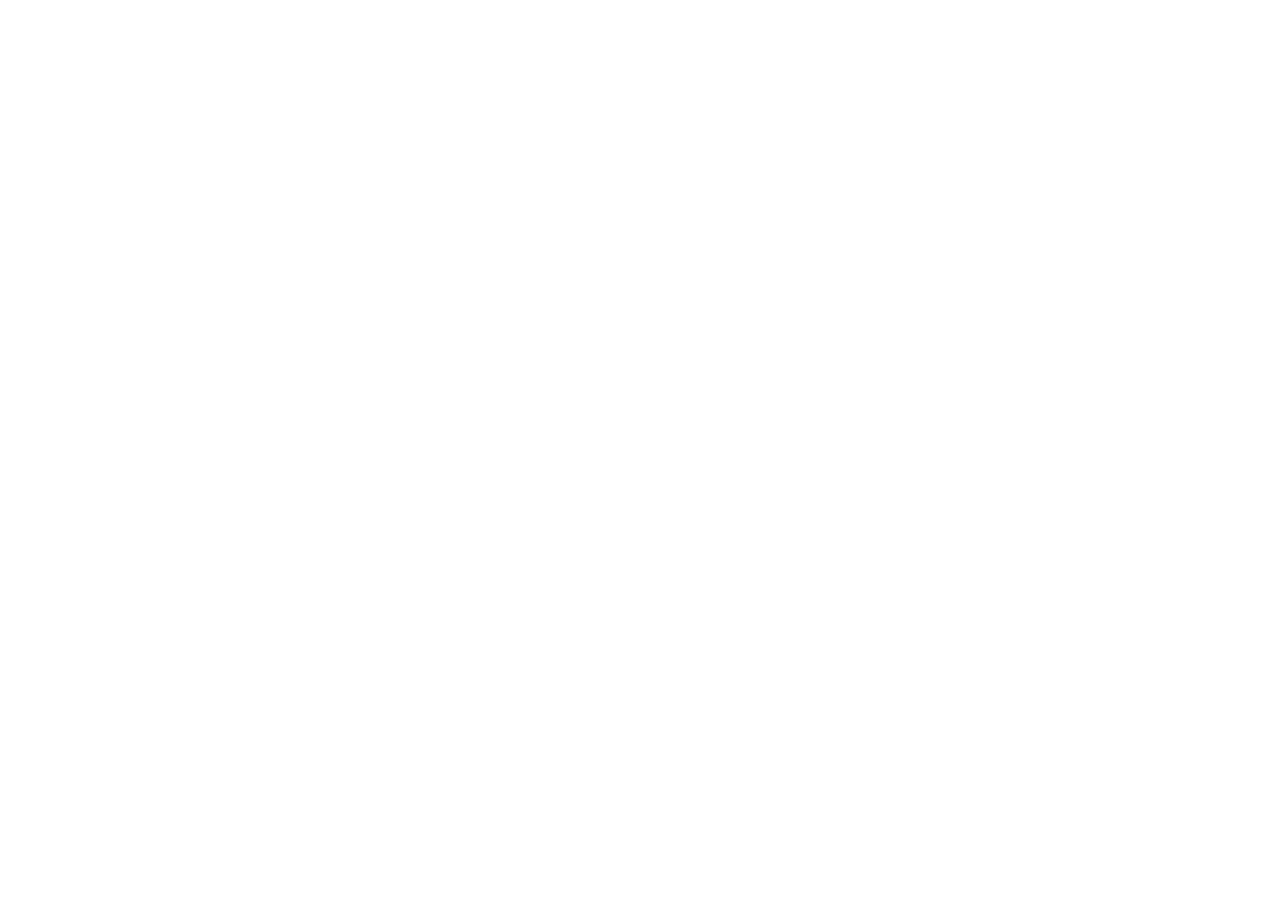
==== index.html @ 43e7ccd2 "Update index.html" ====
<html lang="en-us">
  <head>
    <title>Christian Detailing</title>
    <link rel="icon" type="x/png" href="https://christiandetailing.com/img/favicon.png">
  </head>
  <body>
    <div class="navigation"></div>
    <script src="https://christiandetailing.com/index.js></script>
  </body>
</html>
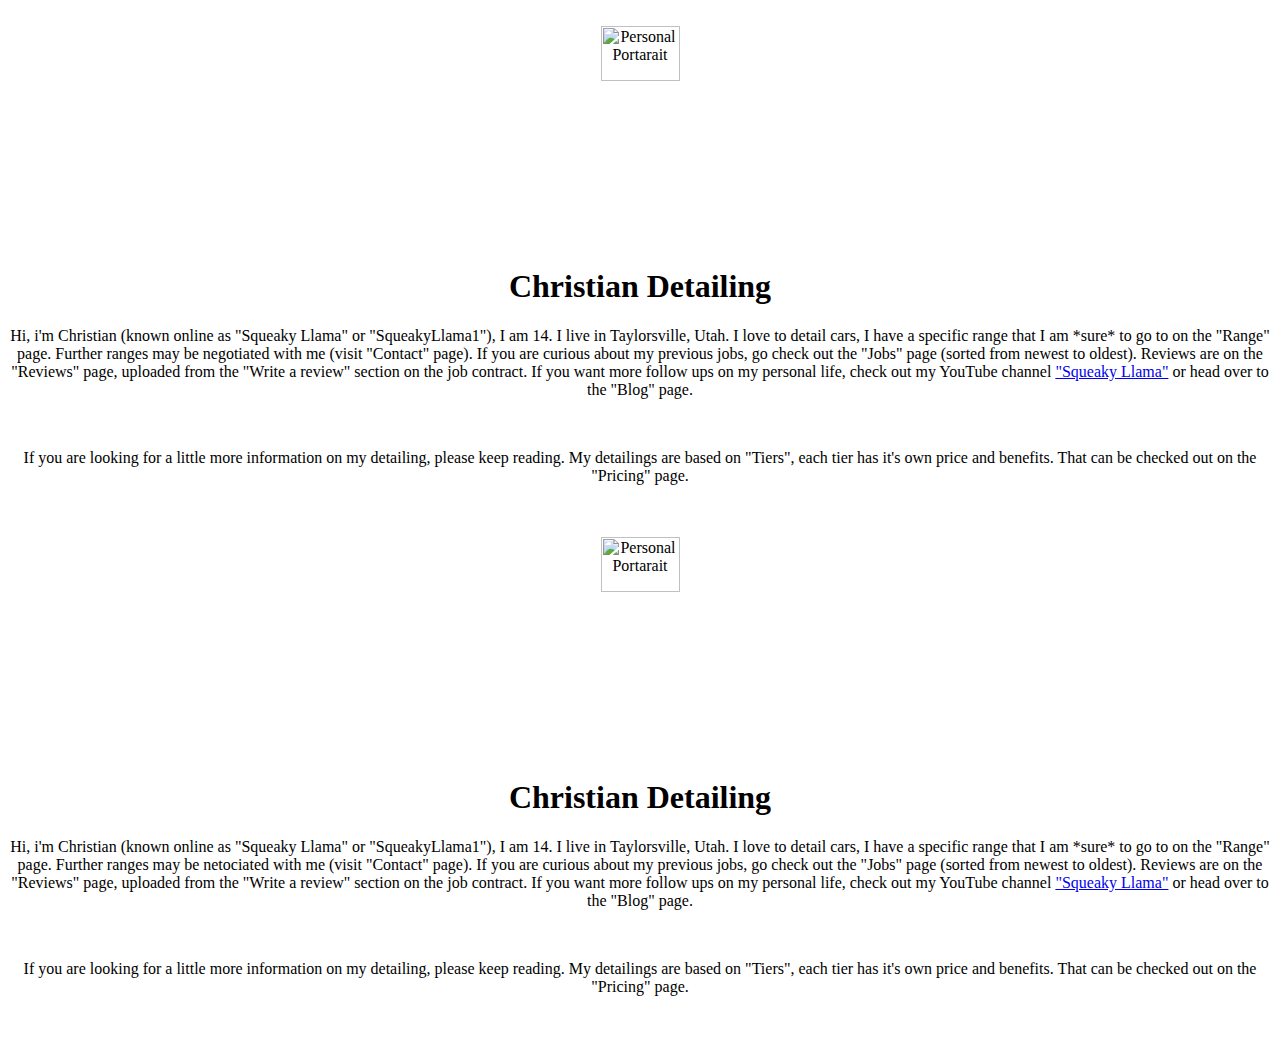
==== commit 8b287b86: "Add files via upload" ====
--- a/index.html
+++ b/index.html
@@ -1,10 +1,49 @@
 <html lang="en-us">
-  <head>
-    <title>Christian Detailing</title>
-    <link rel="icon" type="x/png" href="https://christiandetailing.com/img/favicon.png">
-  </head>
-  <body>
-    <div class="navigation"></div>
-    <script src="https://christiandetailing.com/index.js></script>
-  </body>
-</html>
+	<head>
+		<meta charset="UTF-8">
+		<meta name="viewport" content="width=device-width, initial-scale: 1.0">
+		<title>Christian Detailing | Home</title>
+
+		<link rel="stylesheet" href="src/style.css">
+		<link rel="icon" type="x/png" href="img/favicon.png">
+
+		<style>
+			.portarait {
+				width: 25%;
+				height: auto;
+				object-fit: contain;
+			}
+		</style>
+	</head>
+	<body>
+		<div id="desktop">
+			<div id="navigation">
+				<div class="middle">
+					<div class="loader"></div>
+				</div>
+			</div>
+			<center>
+				<br>
+				<img class="portarait" alt="Personal Portarait" src="img/christian.jpg">
+				<h1>Christian Detailing</h1>
+				<p>Hi, i'm Christian (known online as "Squeaky Llama" or "SqueakyLlama1"), I am 14. I live in Taylorsville, Utah. I love to detail cars, I have a specific range that I am *sure* to go to on the "Range" page. Further ranges may be negotiated with me (visit "Contact" page). If you are curious about my previous jobs, go check out the "Jobs" page (sorted from newest to oldest). Reviews are on the "Reviews" page, uploaded from the "Write a review" section on the job contract. If you want more follow ups on my personal life, check out my YouTube channel <a href="https://www.youtube.com/@squeakyllama">"Squeaky Llama"</a> or head over to the "Blog" page.</p><br>
+				<p>If you are looking for a little more information on my detailing, please keep reading. My detailings are based on "Tiers", each tier has it's own price and benefits. That can be checked out on the "Pricing" page.</p><br>
+			</center>
+		</div>
+		<div id="mobile">
+			<div id="mnavigation">
+				<div class="middle">
+					<div class="loader"></div>
+				</div>
+			</div>
+			<center>
+				<br>
+				<img class="portarait" alt="Personal Portarait" src="img/christian.jpg">
+				<h1>Christian Detailing</h1>
+				<p>Hi, i'm Christian (known online as "Squeaky Llama" or "SqueakyLlama1"), I am 14. I live in Taylorsville, Utah. I love to detail cars, I have a specific range that I am *sure* to go to on the "Range" page. Further ranges may be netociated with me (visit "Contact" page). If you are curious about my previous jobs, go check out the "Jobs" page (sorted from newest to oldest). Reviews are on the "Reviews" page, uploaded from the "Write a review" section on the job contract. If you want more follow ups on my personal life, check out my YouTube channel <a href="https://www.youtube.com/@squeakyllama">"Squeaky Llama"</a> or head over to the "Blog" page.</p><br>
+				<p>If you are looking for a little more information on my detailing, please keep reading. My detailings are based on "Tiers", each tier has it's own price and benefits. That can be checked out on the "Pricing" page.</p><br>
+			</center>
+		</div>
+		<script src="src/index.js"></script>
+	</body>
+</html>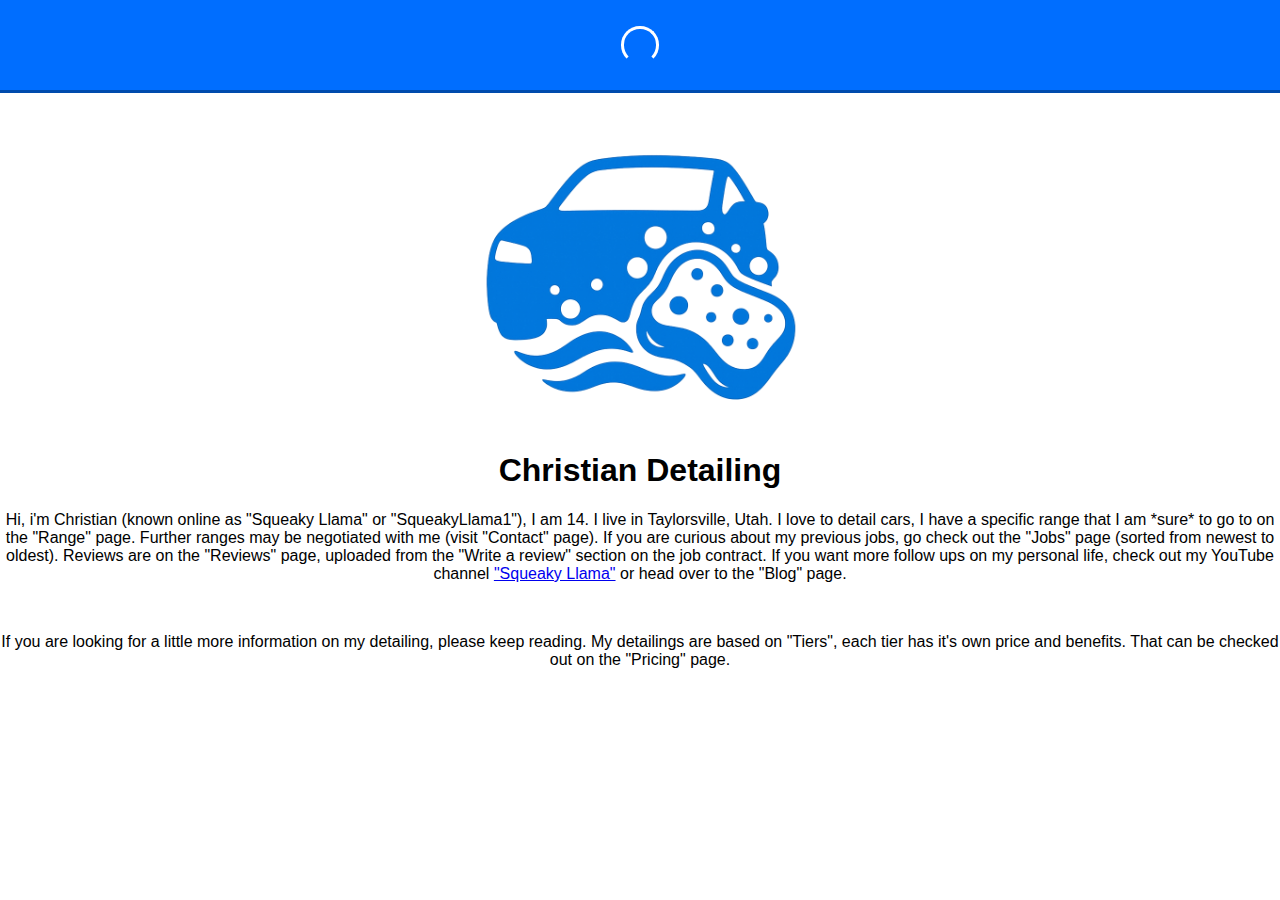
==== commit fc527694: "Update index.html" ====
--- a/index.html
+++ b/index.html
@@ -24,7 +24,7 @@
 			</div>
 			<center>
 				<br>
-				<img class="portarait" alt="Personal Portarait" src="img/christian.jpg">
+				<img class="portarait" alt="Logo" src="img/favicon.png">
 				<h1>Christian Detailing</h1>
 				<p>Hi, i'm Christian (known online as "Squeaky Llama" or "SqueakyLlama1"), I am 14. I live in Taylorsville, Utah. I love to detail cars, I have a specific range that I am *sure* to go to on the "Range" page. Further ranges may be negotiated with me (visit "Contact" page). If you are curious about my previous jobs, go check out the "Jobs" page (sorted from newest to oldest). Reviews are on the "Reviews" page, uploaded from the "Write a review" section on the job contract. If you want more follow ups on my personal life, check out my YouTube channel <a href="https://www.youtube.com/@squeakyllama">"Squeaky Llama"</a> or head over to the "Blog" page.</p><br>
 				<p>If you are looking for a little more information on my detailing, please keep reading. My detailings are based on "Tiers", each tier has it's own price and benefits. That can be checked out on the "Pricing" page.</p><br>
@@ -38,7 +38,7 @@
 			</div>
 			<center>
 				<br>
-				<img class="portarait" alt="Personal Portarait" src="img/christian.jpg">
+				<img class="portarait" alt="Logo" src="img/favicon.png">
 				<h1>Christian Detailing</h1>
 				<p>Hi, i'm Christian (known online as "Squeaky Llama" or "SqueakyLlama1"), I am 14. I live in Taylorsville, Utah. I love to detail cars, I have a specific range that I am *sure* to go to on the "Range" page. Further ranges may be netociated with me (visit "Contact" page). If you are curious about my previous jobs, go check out the "Jobs" page (sorted from newest to oldest). Reviews are on the "Reviews" page, uploaded from the "Write a review" section on the job contract. If you want more follow ups on my personal life, check out my YouTube channel <a href="https://www.youtube.com/@squeakyllama">"Squeaky Llama"</a> or head over to the "Blog" page.</p><br>
 				<p>If you are looking for a little more information on my detailing, please keep reading. My detailings are based on "Tiers", each tier has it's own price and benefits. That can be checked out on the "Pricing" page.</p><br>
@@ -46,4 +46,4 @@
 		</div>
 		<script src="src/index.js"></script>
 	</body>
-</html>+</html>
--- a/src/style.css
+++ b/src/style.css
@@ -0,0 +1,193 @@
+html, head {
+    padding: 0;
+    margin: 0;
+}
+
+body {
+    font-family: Arial, Helvetica, sans-serif;
+    width: 100vw;
+    height: 100vh;
+    opacity: 0;
+    margin: 0;
+    transition: opacity 0.5s ease-in-out, margin-top 0.5s ease-in-out;
+}
+
+*:focus {
+    outline: none;
+}
+
+img {
+	border-radius: 7px;
+}
+
+* img {
+	border-radius: 7px;
+}
+
+body.visible {
+    opacity: 1;
+}
+
+body.fade-out {
+    opacity: 0;
+}
+
+#desktop #navigation {
+    height: 10%;
+    width: 100%;
+    background-color: #006eff;
+    border: none;
+    border-bottom: 3px solid #004bad;
+    display: flex;
+    justify-content: space-between;
+}
+
+#desktop #navigation .center {
+    height: 100%;
+    display: flex;
+    justify-content: space-between;
+    align-items: center;
+    width: 100%;
+}
+
+#desktop #navigation button {
+    height: 90%;
+    aspect-ratio: 16 / 9;
+    background-color: #0328fc;
+    border: 2px solid #0328fc;
+    border-radius: 4px;
+    color: white;
+    font-weight: bolder;
+    font-size: 20px;
+    cursor: pointer;
+    transition: background-color 0.3s, border 0.3s, color 0.3s;
+    margin: 0 3px;
+    flex-grow: 1;
+    max-width: calc(25% - 6px);
+}
+
+#desktop #navigation button:hover {
+    color: black;
+    background-color: white;
+    border: 2px solid white;
+}
+
+#mobile #mnavigation {
+    height: 5%;
+    width: 100%;
+    background-color: #006eff;
+    border: none;
+    border-bottom: 3px solid #004bad;
+}
+
+#mobile #mnavigation button {
+    width: 100%;
+    height: 100%;
+    background-color: #0328fc;
+    border: 2px solid #0328fc;
+    color: white;
+    font-weight: bolder;
+    font-size: 15px;
+}
+
+.navmenu {
+	position: fixed;
+	top: 50%;
+	left: 50%;
+	transform: translate(-50%, -50%);
+	width: 75%;
+	height: 85%;
+	background-color: #006eff;
+	border: 2px solid #004bad;
+	border-radius: 7px;
+	z-index: 9999;
+	display: none;
+}
+
+.navmenu button {
+	height: auto;
+	width: 100%;
+	background-color: #004bad;
+	border-radius: 7px;
+	margin-bottom: 7px;
+	padding-top: 7px;
+	padding-bottom: 7px;
+	border: none;
+	color: white;
+	font-weight: bolder;
+	font-size: 15px;
+}
+
+#mobile #mnavigation .center {
+    height: 100%;
+}
+
+#desktop, #mobile {
+    width: 100vw;
+    height: 100vh;
+    position: absolute;
+    top: 0;
+    left: 0;
+    opacity: 0;
+    pointer-events: none;
+    transition: opacity 0.5s ease-in-out;
+    display: block;
+}
+
+.center {
+    display: flex;
+    justify-content: center;
+    width: 100%;
+}
+
+.middle {
+    display: flex;
+    justify-content: center;
+    align-items: center;
+    height: 100%;
+    width: 100%;
+}
+
+.loader {
+    height: 35%;
+    aspect-ratio: 1 / 1;
+    border: 3px solid white;
+    border-bottom-color: transparent;
+    border-radius: 50%;
+    background-color: transparent;
+    animation: loadrotate 0.7s linear infinite;
+}
+
+@keyframes loadrotate {
+    0% {
+        transform: rotate(0deg);
+    }
+    100% {
+        transform: rotate(360deg);
+    }
+}
+
+@media screen and (max-width: 500px) {
+    #mobile {
+        opacity: 1;
+        pointer-events: auto;
+		min-width: 500px;
+    }
+
+    #desktop {
+        opacity: 0;
+        pointer-events: none;
+    }
+}
+
+@media screen and (min-width: 501px) {
+    #desktop {
+        opacity: 1;
+        pointer-events: auto;
+    }
+
+    #mobile {
+        opacity: 0;
+        pointer-events: none;
+    }
+}
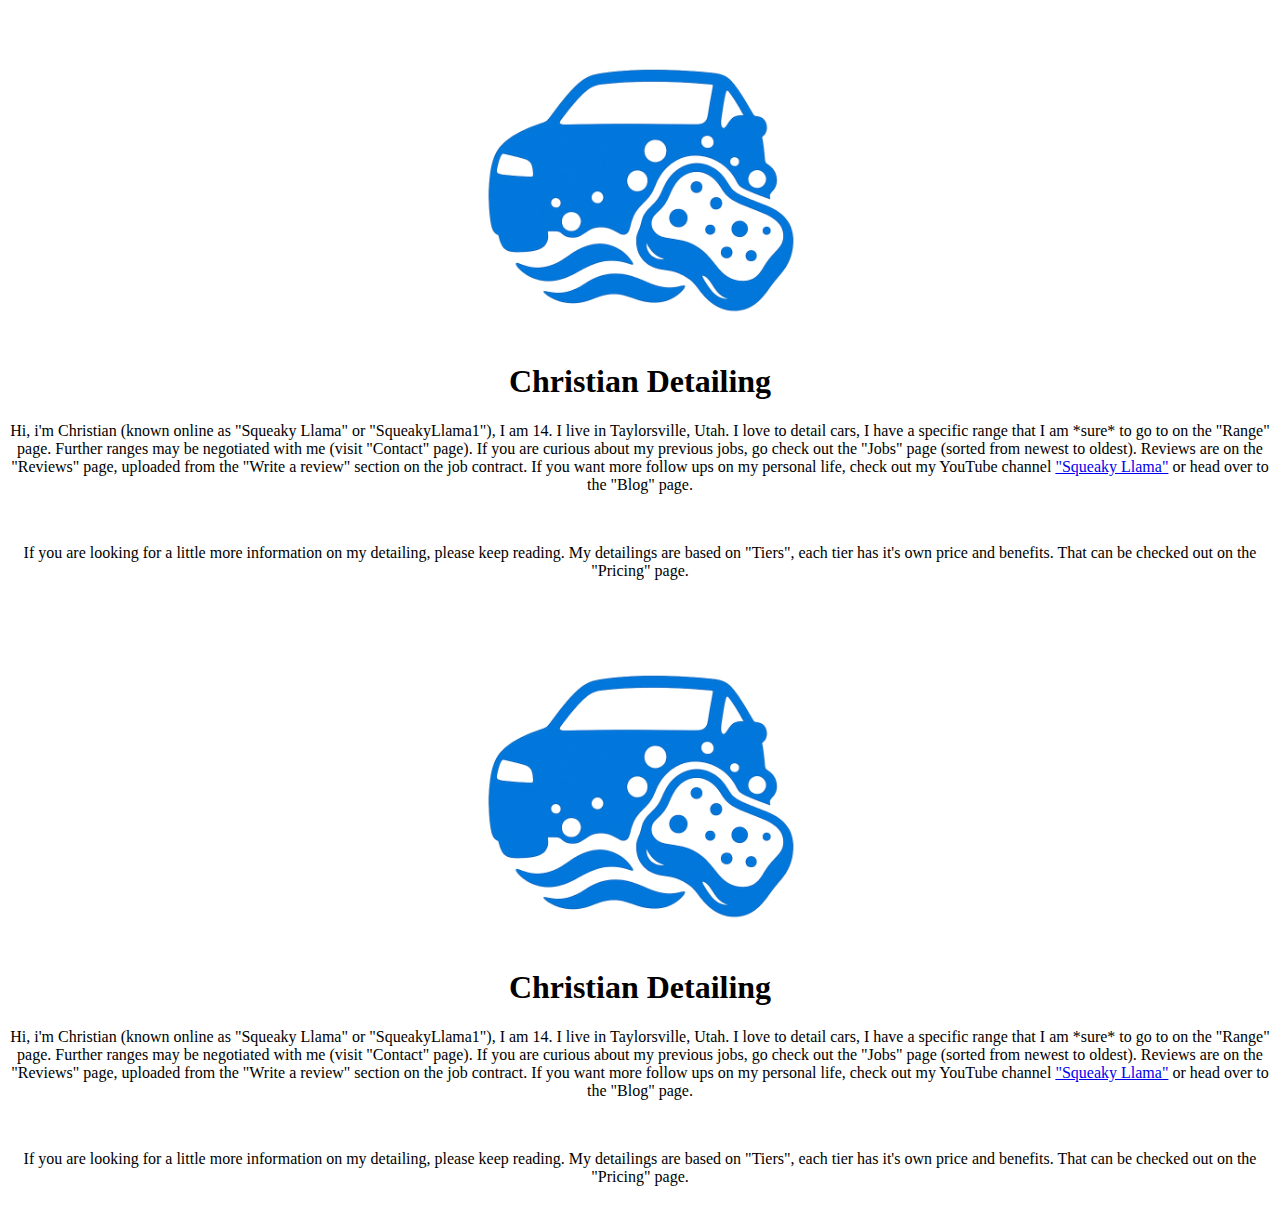
==== commit d1bdd15d: "Add files via upload" ====
--- a/index.html
+++ b/index.html
@@ -40,7 +40,7 @@
 				<br>
 				<img class="portarait" alt="Logo" src="img/favicon.png">
 				<h1>Christian Detailing</h1>
-				<p>Hi, i'm Christian (known online as "Squeaky Llama" or "SqueakyLlama1"), I am 14. I live in Taylorsville, Utah. I love to detail cars, I have a specific range that I am *sure* to go to on the "Range" page. Further ranges may be netociated with me (visit "Contact" page). If you are curious about my previous jobs, go check out the "Jobs" page (sorted from newest to oldest). Reviews are on the "Reviews" page, uploaded from the "Write a review" section on the job contract. If you want more follow ups on my personal life, check out my YouTube channel <a href="https://www.youtube.com/@squeakyllama">"Squeaky Llama"</a> or head over to the "Blog" page.</p><br>
+				<p>Hi, i'm Christian (known online as "Squeaky Llama" or "SqueakyLlama1"), I am 14. I live in Taylorsville, Utah. I love to detail cars, I have a specific range that I am *sure* to go to on the "Range" page. Further ranges may be negotiated with me (visit "Contact" page). If you are curious about my previous jobs, go check out the "Jobs" page (sorted from newest to oldest). Reviews are on the "Reviews" page, uploaded from the "Write a review" section on the job contract. If you want more follow ups on my personal life, check out my YouTube channel <a href="https://www.youtube.com/@squeakyllama">"Squeaky Llama"</a> or head over to the "Blog" page.</p><br>
 				<p>If you are looking for a little more information on my detailing, please keep reading. My detailings are based on "Tiers", each tier has it's own price and benefits. That can be checked out on the "Pricing" page.</p><br>
 			</center>
 		</div>
